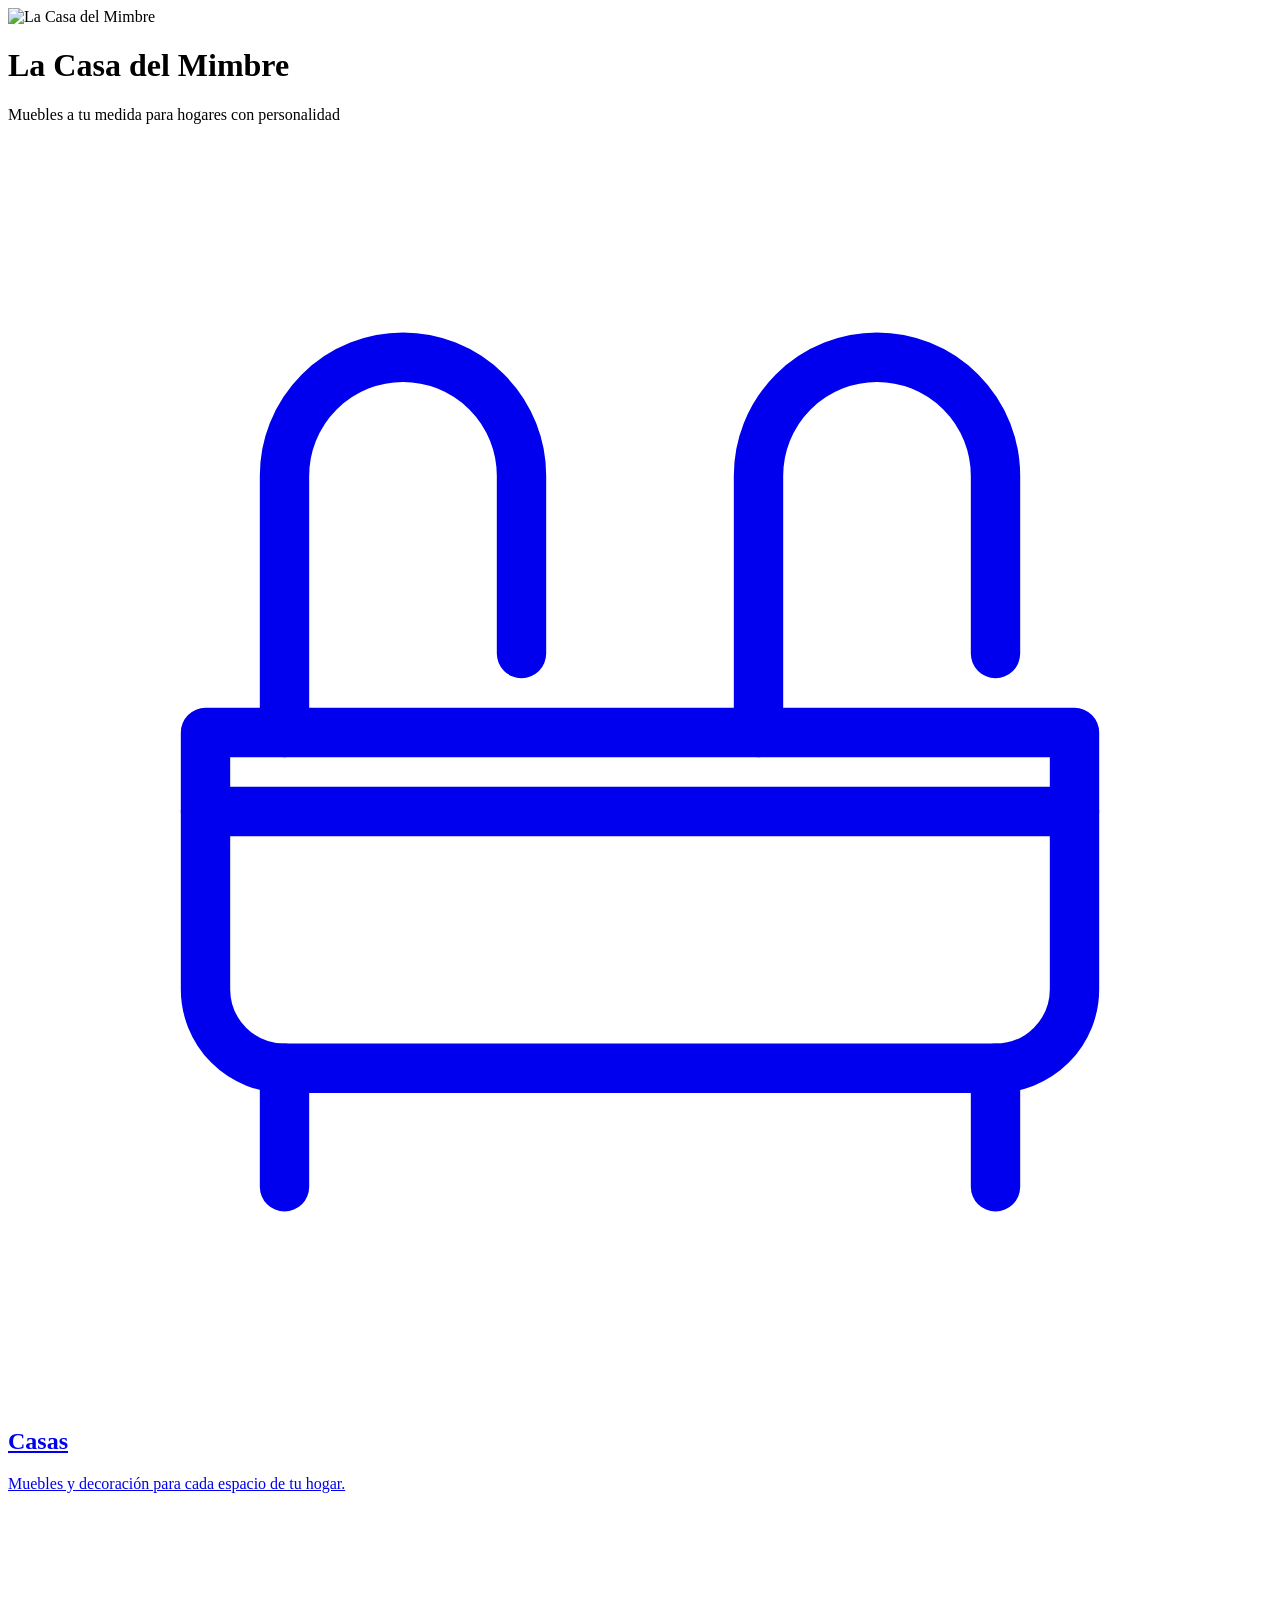
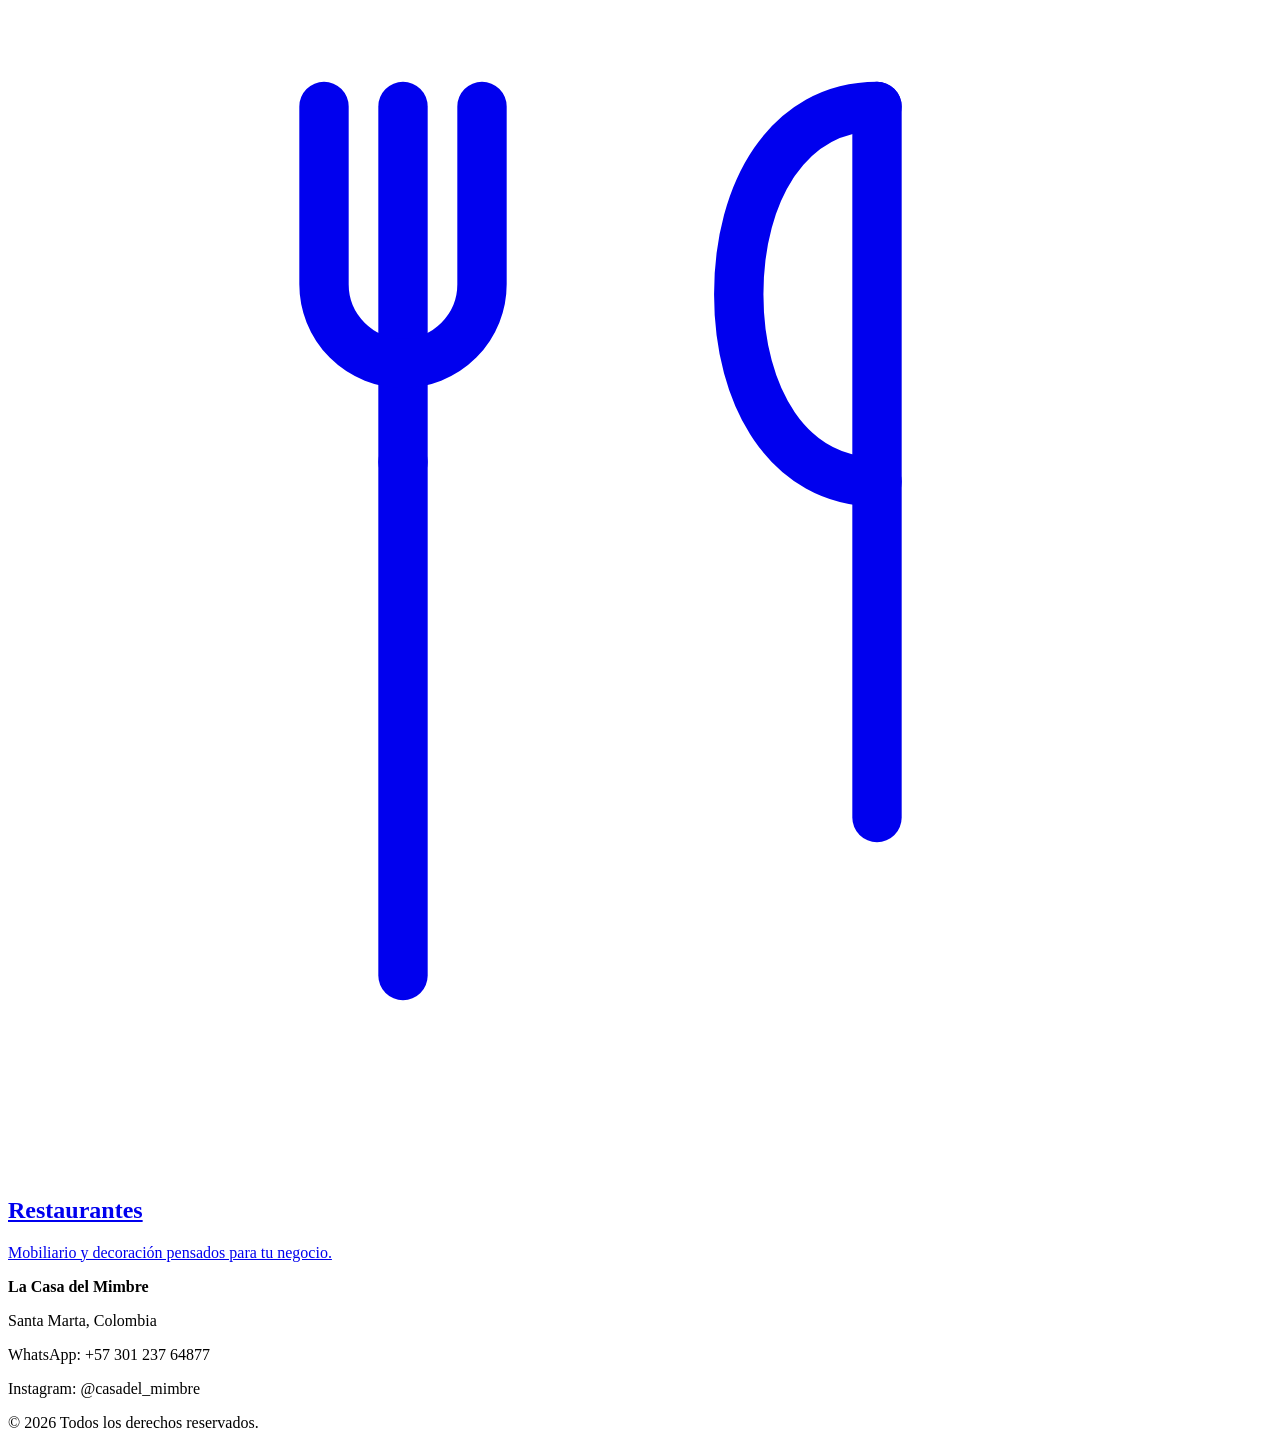
==== admin/index.html @ d335b861 "agregando opcion para que ellos agreguen productos" ====
<!DOCTYPE html>
<html lang="es">

<head>
<meta charset="UTF-8">
<meta name="viewport" content="width=device-width, initial-scale=1.0">

<!-- =======================================================
     MODIFICAR: Título que aparece en la pestaña del navegador
======================================================== -->
<title>La Casa del Mimbre</title>

<link rel="preconnect" href="https://fonts.googleapis.com">
<link rel="preconnect" href="https://fonts.gstatic.com" crossorigin>
<link href="https://fonts.googleapis.com/css2?family=Fraunces:ital,wght@0,400;0,600;0,700;1,500;1,600&family=Karla:wght@400;600;700&display=swap" rel="stylesheet">

<link rel="stylesheet" href="style.css">

</head>

<body>

<!-- =======================================================
     ENCABEZADO
======================================================== -->

<header>

    <div class="logo">
        <img src="imagenes/logo.png" alt="La Casa del Mimbre">
    </div>

    <h1>La Casa del Mimbre</h1>

    <!-- MODIFICAR: Eslogan -->
    <p>Muebles a tu medida para hogares con personalidad</p>

</header>

<main>

<!-- #######################################################
     OPCIONES PRINCIPALES
     Cada tarjeta manda a su propia página.
######################################################## -->

<div class="opciones-principales">

    <a href="casas.html" class="opcion-grande">

        <!-- MODIFICAR: puedes reemplazar este SVG por una foto real, igual que el logo -->
        <div class="opcion-imagen">
            <svg viewBox="0 0 64 64" fill="none" stroke="currentColor" stroke-width="2.5" stroke-linecap="round" stroke-linejoin="round">
                <path d="M14 30V17a6 6 0 0 1 12 0v9"/>
                <path d="M38 30V17a6 6 0 0 1 12 0v9"/>
                <path d="M10 30h44v13a4 4 0 0 1-4 4H14a4 4 0 0 1-4-4V30z"/>
                <path d="M10 34h44"/>
                <path d="M14 47v6M50 47v6"/>
            </svg>
        </div>

        <h2>Casas</h2>

        <p>Muebles y decoración para cada espacio de tu hogar.</p>

    </a>

    <a href="restaurantes.html" class="opcion-grande">

        <div class="opcion-imagen">
            <svg viewBox="0 0 64 64" fill="none" stroke="currentColor" stroke-width="2.5" stroke-linecap="round" stroke-linejoin="round">
                <path d="M20 10v18"/>
                <path d="M16 10v9a4 4 0 0 0 8 0v-9"/>
                <path d="M20 28v26"/>
                <path d="M44 10c-4.5 0-7 4.3-7 9.5S39.5 29 44 29"/>
                <path d="M44 10v36"/>
            </svg>
        </div>

        <h2>Restaurantes</h2>

        <p>Mobiliario y decoración pensados para tu negocio.</p>

    </a>

</div>

</main>

<!-- =======================================================
     PIE DE PÁGINA
======================================================== -->

<footer>

    <p><strong>La Casa del Mimbre</strong></p>

    <p>Santa Marta, Colombia</p>

    <p>WhatsApp: +57 301 237 64877</p>

    <p>Instagram: @casadel_mimbre</p>

    <!-- ========================================================
         MODIFICAR: agrega aquí más información personal si quieres
         (horario de atención, correo, dirección física, etc.)
         Solo copia el formato <p>...</p> de las líneas de arriba.

         Ejemplo:
         <p>Horario: Lunes a sábado, 9am - 6pm</p>
         <p>Correo: contacto@casadelmimbre.com</p>
    ======================================================== -->

    <p>© 2026 Todos los derechos reservados.</p>

</footer>

</body>
</html>
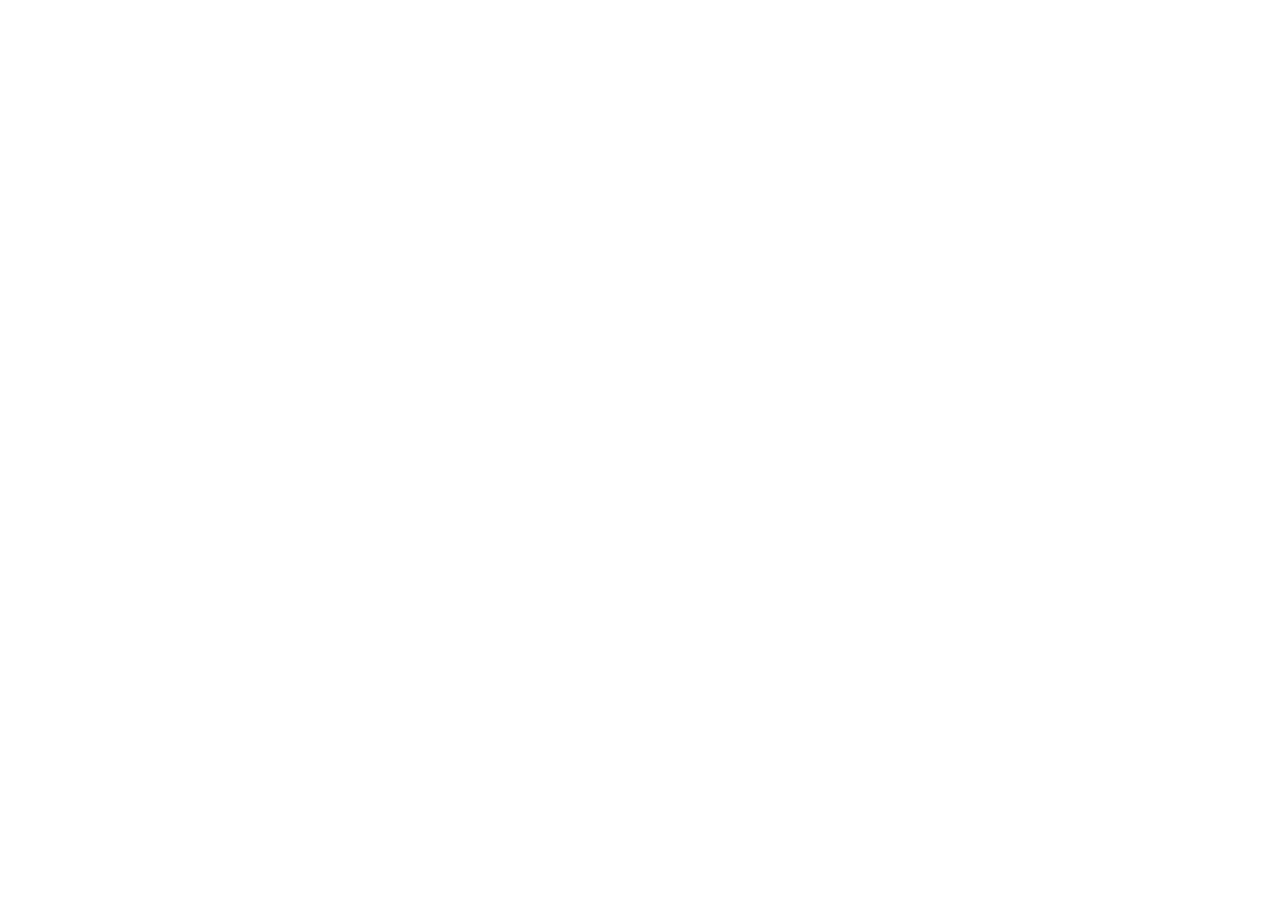
==== commit 7c8f1cfe: "haciendo cambios en el index de admin" ====
--- a/admin/index.html
+++ b/admin/index.html
@@ -1,119 +1,14 @@
-<!DOCTYPE html>
-<html lang="es">
-
+<!doctype html>
+<html>
 <head>
-<meta charset="UTF-8">
-<meta name="viewport" content="width=device-width, initial-scale=1.0">
-
-<!-- =======================================================
-     MODIFICAR: Título que aparece en la pestaña del navegador
-======================================================== -->
-<title>La Casa del Mimbre</title>
-
-<link rel="preconnect" href="https://fonts.googleapis.com">
-<link rel="preconnect" href="https://fonts.gstatic.com" crossorigin>
-<link href="https://fonts.googleapis.com/css2?family=Fraunces:ital,wght@0,400;0,600;0,700;1,500;1,600&family=Karla:wght@400;600;700&display=swap" rel="stylesheet">
-
-<link rel="stylesheet" href="style.css">
-
+  <meta charset="utf-8" />
+  <meta name="viewport" content="width=device-width, initial-scale=1.0" />
+  <title>Administración - La Casa del Mimbre</title>
+  <!-- Script para la autenticación -->
+  <script src="https://identity.netlify.com/v1/netlify-identity-widget.js"></script>
 </head>
-
 <body>
-
-<!-- =======================================================
-     ENCABEZADO
-======================================================== -->
-
-<header>
-
-    <div class="logo">
-        <img src="imagenes/logo.png" alt="La Casa del Mimbre">
-    </div>
-
-    <h1>La Casa del Mimbre</h1>
-
-    <!-- MODIFICAR: Eslogan -->
-    <p>Muebles a tu medida para hogares con personalidad</p>
-
-</header>
-
-<main>
-
-<!-- #######################################################
-     OPCIONES PRINCIPALES
-     Cada tarjeta manda a su propia página.
-######################################################## -->
-
-<div class="opciones-principales">
-
-    <a href="casas.html" class="opcion-grande">
-
-        <!-- MODIFICAR: puedes reemplazar este SVG por una foto real, igual que el logo -->
-        <div class="opcion-imagen">
-            <svg viewBox="0 0 64 64" fill="none" stroke="currentColor" stroke-width="2.5" stroke-linecap="round" stroke-linejoin="round">
-                <path d="M14 30V17a6 6 0 0 1 12 0v9"/>
-                <path d="M38 30V17a6 6 0 0 1 12 0v9"/>
-                <path d="M10 30h44v13a4 4 0 0 1-4 4H14a4 4 0 0 1-4-4V30z"/>
-                <path d="M10 34h44"/>
-                <path d="M14 47v6M50 47v6"/>
-            </svg>
-        </div>
-
-        <h2>Casas</h2>
-
-        <p>Muebles y decoración para cada espacio de tu hogar.</p>
-
-    </a>
-
-    <a href="restaurantes.html" class="opcion-grande">
-
-        <div class="opcion-imagen">
-            <svg viewBox="0 0 64 64" fill="none" stroke="currentColor" stroke-width="2.5" stroke-linecap="round" stroke-linejoin="round">
-                <path d="M20 10v18"/>
-                <path d="M16 10v9a4 4 0 0 0 8 0v-9"/>
-                <path d="M20 28v26"/>
-                <path d="M44 10c-4.5 0-7 4.3-7 9.5S39.5 29 44 29"/>
-                <path d="M44 10v36"/>
-            </svg>
-        </div>
-
-        <h2>Restaurantes</h2>
-
-        <p>Mobiliario y decoración pensados para tu negocio.</p>
-
-    </a>
-
-</div>
-
-</main>
-
-<!-- =======================================================
-     PIE DE PÁGINA
-======================================================== -->
-
-<footer>
-
-    <p><strong>La Casa del Mimbre</strong></p>
-
-    <p>Santa Marta, Colombia</p>
-
-    <p>WhatsApp: +57 301 237 64877</p>
-
-    <p>Instagram: @casadel_mimbre</p>
-
-    <!-- ========================================================
-         MODIFICAR: agrega aquí más información personal si quieres
-         (horario de atención, correo, dirección física, etc.)
-         Solo copia el formato <p>...</p> de las líneas de arriba.
-
-         Ejemplo:
-         <p>Horario: Lunes a sábado, 9am - 6pm</p>
-         <p>Correo: contacto@casadelmimbre.com</p>
-    ======================================================== -->
-
-    <p>© 2026 Todos los derechos reservados.</p>
-
-</footer>
-
+  <!-- Script que carga la interfaz visual del administrador -->
+  <script src="https://unpkg.com/decap-cms@^3.0.0/dist/decap-cms.js"></script>
 </body>
-</html>
+</html>
